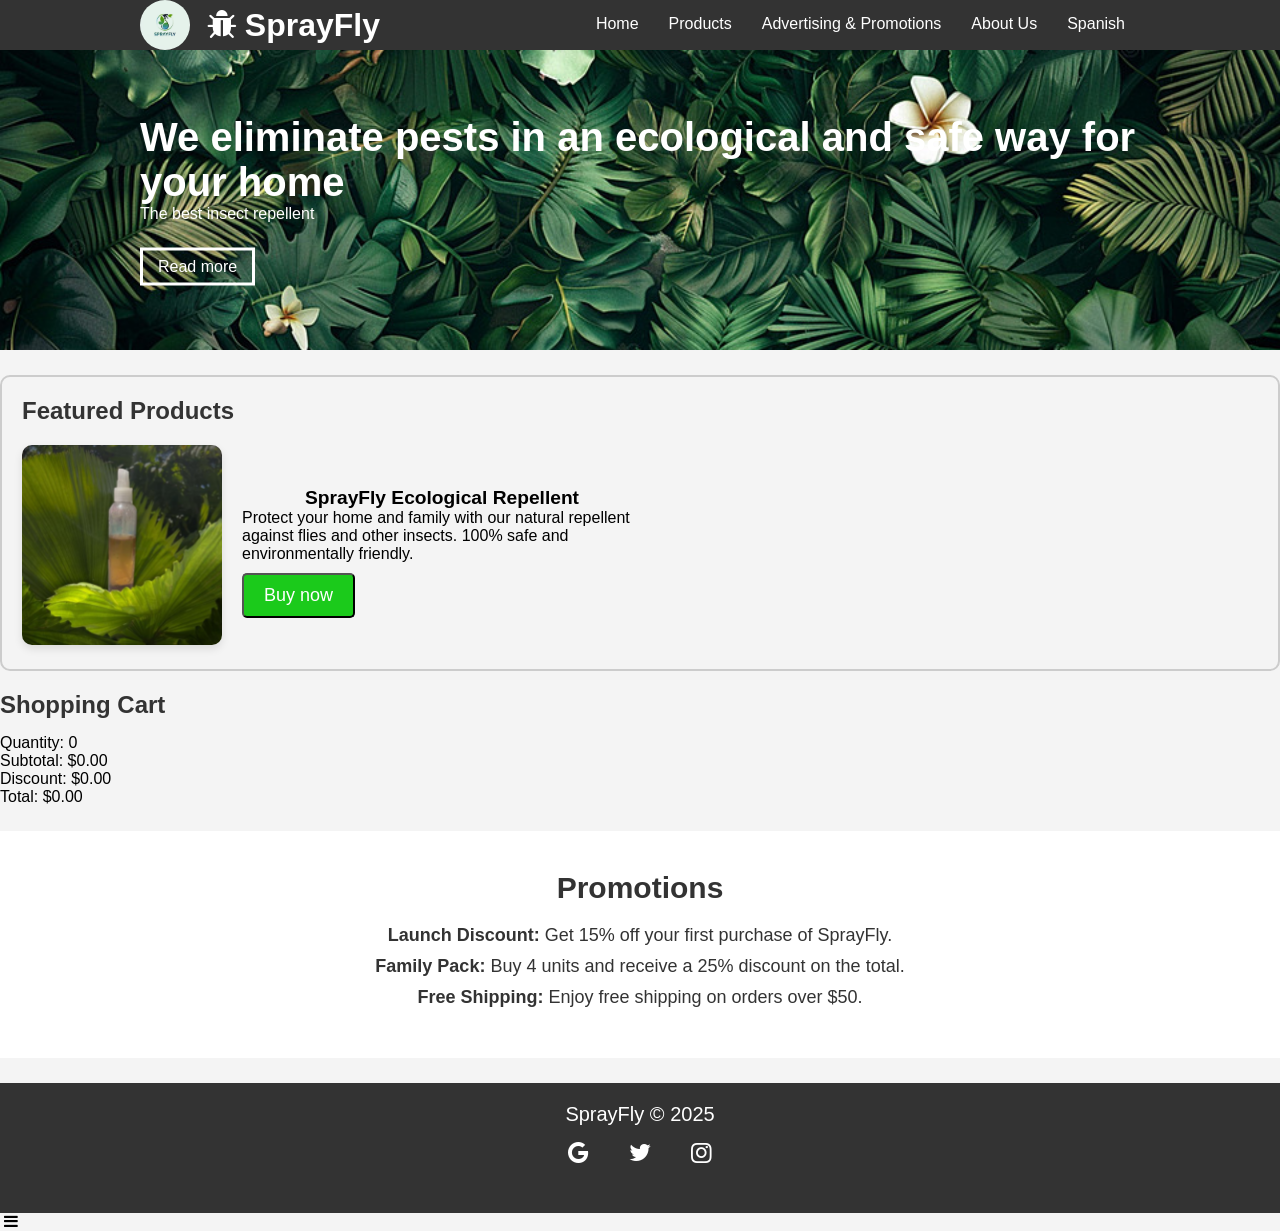
==== index2 ingles.html @ 91a9316e "Add files via upload" ====
<!DOCTYPE html>
<html lang="en">
<head>
    <title>SprayFly - Products</title>
    <meta charset="UTF-8">
    <meta name="viewport" content="width=device-width, initial-scale=1.0">
    <link rel="stylesheet" href="css/fontello.css">
    <link rel="stylesheet" href="css/estilos.css">
    <link rel="stylesheet" href="css/productos.css">
    <style>
        body {
            font-family: Arial, sans-serif;
            margin: 0;
            padding: 0;
        }

        .cta-button {
            display: inline-block;
            background-color: #1bca1b;
            color: #fff;
            padding: 10px 20px;
            text-decoration: none;
            border-radius: 5px;
            transition: background-color 0.3s ease;
        }

        .cta-button:hover {
            background-color: #138a13;
        }

        #cart {
            margin-top: 20px;
            padding: 10px;
            border: 1px solid #ccc;
            background-color: #f9f9f9;
        }

        #cart h3 {
            margin-top: 0;
        }
    </style>
</head>
<body>
<header>
    <div class="contenedor" style="display: flex; align-items: center; justify-content: space-between;">
        <div style="display: flex; align-items: center;">
            <img src="sprayfly.png" alt="Logotipo SprayFly" style="height: 50px; width: 50px; border-radius: 50%; margin-right: 10px;">
            <h1 class="icon-bug">SprayFly</h1>
        </div>
        <input type="checkbox" id="menu-bar">
        <label class="icon-menu" for="menu-bar"></label>
        <nav class="menu">
            <a href="index.html">Home</a>
            <a href="index2 ingles.html">Products</a>
            <a href="index3 ingles.html">Advertising & Promotions</a>
            <a href="index4 ingles.html">About Us</a> 
            <a href="index2.html">Spanish</a> 
        </nav>
    </div>
</header>

<main>
    <section id="banner">
        <img src="banner3.jpg" alt="SprayFly Banner">
        <div class="contenedor">
            <h2>We eliminate pests in an ecological and safe way for your home</h2>
            <p>The best insect repellent</p>
            <a href="index3 ingles.html">Read more</a>
        </div>
    </section>

    <section id="productos">
        <h2>Featured Products</h2>
        <article>
            <div class="producto-imagen">
                <img src="producto sprayfly.png" alt="SprayFly Ecological Repellent">
            </div>
            <div class="producto-info">
                <h4>SprayFly Ecological Repellent</h4>
                <p>Protect your home and family with our natural repellent against flies and other insects. 100% safe and environmentally friendly.</p>
                <button class="cta-button" onclick="addToCart()">Buy now</button>
            </div>
        </article>
    </section>

    <section id="carrito">
        <h3>Shopping Cart</h3>
        <p id="quantity">Quantity: 0</p>
        <p id="subtotal">Subtotal: $0.00</p>
        <p id="discount">Discount: $0.00</p>
        <p id="total">Total: $0.00</p>
    </section>

    <section id="promociones">
        <h2>Promotions</h2>
        <ul>
            <li><strong>Launch Discount:</strong> Get 15% off your first purchase of SprayFly.</li>
            <li><strong>Family Pack:</strong> Buy 4 units and receive a 25% discount on the total.</li>
            <li><strong>Free Shipping:</strong> Enjoy free shipping on orders over $50.</li>
        </ul>
    </section>
</main>

<footer>
    <div class="contenedor">
        <p class="copy">SprayFly &copy; 2025</p>
        <div class="sociales">
        <a class="icon-google" href="https://www.hugedomains.com/domain_profile.cfm?d=sprayfly.com"></a>
        <a class="icon-twitter" href="https://x.com/sprayflyy?s=11"></a>
        <a class="icon-instagram" href="https://www.instagram.com/spray.fly/"></a>
        </div>
    </div>
</footer>

<script>
    let quantity = 0;
    let unitPrice = 70; // Updated price per unit
    let discount15 = 0.15;
    let discount25 = 0.25;

    function calculateTotal() {
        let subtotal = quantity * unitPrice;
        let discount = 0;

        // Apply discounts
        if (quantity === 1) {
            discount = subtotal * discount15; // 15% on the first purchase
        } else if (quantity >= 4) {
            discount = subtotal * discount25; // 25% if you buy 4 or more
        }

        let total = subtotal - discount;

        // Update the cart
        document.getElementById('quantity').textContent = `Quantity: ${quantity}`;
        document.getElementById('subtotal').textContent = `Subtotal: $${subtotal.toFixed(2)}`;
        document.getElementById('discount').textContent = `Discount: $${discount.toFixed(2)}`;
        document.getElementById('total').textContent = `Total: $${total.toFixed(2)}`;
    }

    function addToCart() {
        quantity++;
        calculateTotal();
    }
</script>
<input type="checkbox" id="menu-bar" style="display: none;">
<label class="icon-menu" for="menu-bar"></label>
</body>
</html>
---- css/fontello.css ----
@font-face {
  font-family: 'fontello';
  src: url('../font/fontello.eot?45774381');
  src: url('../font/fontello.eot?45774381#iefix') format('embedded-opentype'),
       url('../font/fontello.woff2?45774381') format('woff2'),
       url('../font/fontello.woff?45774381') format('woff'),
       url('../font/fontello.ttf?45774381') format('truetype'),
       url('../font/fontello.svg?45774381#fontello') format('svg');
  font-weight: normal;
  font-style: normal;
}
/* Chrome hack: SVG is rendered more smooth in Windozze. 100% magic, uncomment if you need it. */
/* Note, that will break hinting! In other OS-es font will be not as sharp as it could be */
/*
@media screen and (-webkit-min-device-pixel-ratio:0) {
  @font-face {
    font-family: 'fontello';
    src: url('../font/fontello.svg?45774381#fontello') format('svg');
  }
}
*/
[class^="icon-"]:before, [class*=" icon-"]:before {
  font-family: "fontello";
  font-style: normal;
  font-weight: normal;
  speak: never;

  display: inline-block;
  text-decoration: inherit;
  width: 1em;
  margin-right: .2em;
  text-align: center;
  /* opacity: .8; */

  /* For safety - reset parent styles, that can break glyph codes*/
  font-variant: normal;
  text-transform: none;

  /* fix buttons height, for twitter bootstrap */
  line-height: 1em;

  /* Animation center compensation - margins should be symmetric */
  /* remove if not needed */
  margin-left: .2em;

  /* you can be more comfortable with increased icons size */
  /* font-size: 120%; */

  /* Font smoothing. That was taken from TWBS */
  -webkit-font-smoothing: antialiased;
  -moz-osx-font-smoothing: grayscale;

  /* Uncomment for 3D effect */
  /* text-shadow: 1px 1px 1px rgba(127, 127, 127, 0.3); */
}

.icon-twitter:before { content: '\f099'; } /* '' */
.icon-menu:before { content: '\f0c9'; } /* '' */
.icon-instagram:before { content: '\f16d'; } /* '' */
.icon-bug:before { content: '\f188'; } /* '' */
.icon-google:before { content: '\f1a0'; } /* '' */
.icon-facebook-squared:before { content: '\f308'; } /* '' */
---- css/estilos.css ----
@import url(http://fonts.googleapis.com/css?family=Open+Sans);
@import url(menu.css);
@import url(banner.css);
@import url(Blog.css);
@import url(info.css);
@import url(java.js);
* {
margin: 0;
padding: 0;
box-sizing: border-box;
}
body {
    font-family: 'Open Sans', sans-serif;
}
header{
    width: 100%;
    height: 50px;
    background: #333;
    color: #fff;
    
    position: fixed;
    top: 0;
    left: 0;
    z-index: 100;
}
.contenedor {
    width: 98%;
    margin: auto;
}

h1 {
    float: left;
}
header .contenedor {
    display: table;
}
section {
    width: 100%;
    margin-bottom: 25px;
}
#Bienvenidos {
    text-align: center;
}
#informacion {
    text-align: center;
}
footer .contenedor {
    display: flex;
    flex-wrap: wrap;
    justify-content: center;
    padding-bottom: 25px;
}
.copy {
    font-size: 20px;
}
.sociales {
    width: 100%;
    text-align: center;
    font-size: 28px;
}
.sociales a {
    color: #333;
    text-decoration: none;
}

@media (min-width:768px) {
.sociales{
    width: auto;
}
footer .contenedor{
    justify-content: space-between;
}
}



@media (min-width:1024px) {
    .contenedor {
        width: 1000px;
    }
}
#producto-destacado {
    margin-top: 20px;
    text-align: left;
}
#producto-destacado h2 {
    margin-bottom: 20px;
}
#producto-destacado article {
    display: flex;
    flex-direction: column;
    align-items: center;
    text-align: center;
    margin: 0 auto;
    width: 200px; 
}
#producto-destacado img {
    margin-bottom: 10px;
    width: 100%; 
}
footer {
    background-color: #333; 
    color: white; 
    padding: 20px 0; 
    text-align: center; 
}

footer .contenedor {
    display: flex;
    flex-direction: column;
    align-items: center;
}

footer .sociales {
    margin-top: 10px;
}

footer .sociales a {
    color: white;
    text-decoration: none;
    margin: 0 10px;
}
.cta-button {
    background-color: #28a745; 
    color: white; 
    padding: 10px 20px; 
    text-decoration: none; 
    border-radius: 5px; 
    font-size: 16px; 
    text-align: center; 
    display: inline-block; 
    transition: background-color 0.3s ease; 
}

.cta-button:hover {
    background-color: #218838; 
}

.promo-section {
    text-align: center;
    padding: 50px 20px;
}

.promo-section h2 {
    font-size: 2rem;
    margin-bottom: 20px;
}

.promo-grid {
    display: grid;
    grid-template-columns: repeat(auto-fit, minmax(250px, 1fr));
    gap: 20px;
}

.promo-card {
    background-color: #fff;
    border-radius: 8px;
    box-shadow: 0 4px 8px rgba(0, 0, 0, 0.1);
    padding: 20px;
    transition: all 0.3s ease;
}

.promo-card h3 {
    font-size: 1.5rem;
    margin-bottom: 15px;
}

.promo-card ul {
    list-style-type: none;
    padding-left: 20px;
}

.promo-card li {
    font-size: 1rem;
    margin-bottom: 10px;
}

.promo-card:hover {
    transform: translateY(-5px);
    box-shadow: 0 6px 12px rgba(0, 0, 0, 0.2);
}

footer {
    background-color: #333;
    color: white;
    padding: 20px 0;
    text-align: center;
}

footer .contenedor {
    display: flex;
    flex-direction: column;
    align-items: center;
}

footer .sociales a {
    color: white;
    text-decoration: none;
    margin: 0 10px;
    font-size: 1.5rem;
}

h3 {
    font-size: 1.5rem;
    margin-bottom: 15px;
    color: #333;
}

h4 {
    font-size: 1.2rem;
    margin-top: 10px;
}

#Bienvenidos p, #informacion p {
    margin-top: 15px;
    font-size: 1.1rem;
    color: #555;
}

.blog-grid {
    display: grid;
    grid-template-columns: repeat(auto-fit, minmax(300px, 1fr));
    gap: 20px;
}

.blog-grid article {
    background-color: #fff;
    padding: 20px;
    border-radius: 10px;
    box-shadow: 0 4px 8px rgba(0, 0, 0, 0.1);
    transition: transform 0.3s ease;
}

.blog-grid article img {
    width: 100%;
    height: auto;
    border-radius: 10px;
}

.blog-grid article:hover {
    transform: translateY(-5px);
}

footer {
    background-color: #333;
    color: white;
    padding: 20px 0;
    text-align: center;
}

footer .contenedor {
    display: flex;
    flex-direction: column;
    align-items: center;
}

footer .sociales a {
    color: white;
    text-decoration: none;
    margin: 0 10px;
    font-size: 1.5rem;
}

#beneficios article img {
    width: 50%;  
    height: 50%; 
    max-width: 100%; 
    border-radius: 10px; 
}

body {
    font-family: 'Arial', sans-serif;
    margin: 0;
    padding: 0;
    background-color: #f4f4f4;
}
#producto-destacado {
    text-align: center;
    padding: 40px 20px;
    background-color: #fff;
}

#producto-destacado h2 {
    font-size: 30px;
    margin-bottom: 20px;
    color: #333; 
}

#producto-destacado article {
    display: flex;
    justify-content: center;
    align-items: center;
    flex-direction: column;
    background-color: #ecf0f1;
    padding: 20px;
    border-radius: 10px;
    box-shadow: 0 4px 8px rgba(0, 0, 0, 0.1);
    max-width: 500px;
    margin: 20px auto;
}
.cta-button {
    background-color: #27ae60; 
    padding: 10px 20px;
    text-decoration: none;
    color: #fff;
    font-size: 18px;
    border-radius: 5px;
    transition: background-color 0.3s ease;
}

.cta-button:hover {
    background-color: #2ecc71;
}


#promociones {
    padding: 40px 20px;
    background-color: #fff;
}

#promociones h2 {
    font-size: 30px;
    text-align: center;
    margin-bottom: 20px;
    color: #333; 
}

#promociones ul {
    list-style-type: none;
    padding: 0;
    text-align: center;
}

#promociones li {
    font-size: 18px;
    margin: 10px 0;
    color: #333; 
}


#donde-comprar {
    padding: 40px 20px;
    background-color: #fff;
}

#donde-comprar h2 {
    font-size: 30px;
    text-align: center;
    margin-bottom: 20px;
    color: #333; 
}

#donde-comprar ul {
    list-style-type: none;
    padding: 0;
    text-align: center;
}

#donde-comprar li {
    font-size: 18px;
    margin: 10px 0;
    color: #333; 
}

#donde-comprar a {
    color: #27ae60; 
    text-decoration: none;
}

#donde-comprar a:hover {
    text-decoration: underline;
}


body {
    display: flex;
    flex-direction: column;
    min-height: 100vh;
    margin: 0;
}

main {
    flex: 1;
}

footer {
    background-color: #333;
    color: white;
    padding: 20px 0;
    text-align: center;
    margin-top: auto;
}

footer .contenedor {
    display: flex;
    justify-content: space-between;
    align-items: center;
}

footer .sociales a {
    color: white;
    font-size: 1.5rem;
    text-decoration: none;
}
#menu-bar {
    display: none;
}
---- css/productos.css ----
#productos {
    padding: 20px;
    text-align: left; /* Alinea el texto a la izquierda */
    margin-left: 0; /* Elimina márgenes adicionales */
    background-color: #f4f4f4; /* Mantiene el color de fondo */
    border-radius: 10px; /* Bordes redondeados */
    border: 2px solid #ccc; /* Borde gris alrededor de la sección */
    margin-top: 20px; /* Espacio superior */
    margin-bottom: 20px; /* Espacio inferior */
}

#productos h2 {
    margin-bottom: 20px; /* Espacio debajo del título */
    font-size: 24px; /* Tamaño del título */
    color: #333; /* Color del texto */
    text-align: left; /* Alinea el título a la izquierda */
}

#productos article {
    display: flex; /* Usa flexbox para alinear la imagen y el texto horizontalmente */
    flex-direction: row; /* Alinea los elementos en fila */
    gap: 20px; /* Espacio entre la imagen y el contenido */
    align-items: center; /* Alinea los elementos verticalmente */
}

.producto-imagen img {
    max-width: 200px; /* Controla el tamaño de la imagen */
    height: auto; /* Mantiene la proporción */
    border-radius: 10px; /* Bordes redondeados en la imagen */
    box-shadow: 0 4px 8px rgba(0, 0, 0, 0.1); /* Sombra suave alrededor de la imagen */
}

.producto-info {
    max-width: 400px; /* Limita el tamaño del contenedor de la información */
}

.cta-button {
    display: inline-block;
    background-color: #1bca1b;
    color: white;
    padding: 10px 20px;
    text-decoration: none;
    border-radius: 5px;
    transition: background-color 0.3s ease;
    margin-top: 10px; /* Espacio entre el texto y el botón */
}

.cta-button:hover {
    background-color: #159615;
}
#producto article {
    display: flex;
    justify-content: center;
    align-items: center;
    flex-direction: column;
    background-color: #ecf0f1;
    padding: 20px;
    border-radius: 10px;
    box-shadow: 0 4px 8px rgba(0, 0, 0, 0.1);
    max-width: 500px;
    margin: 20px auto;
}
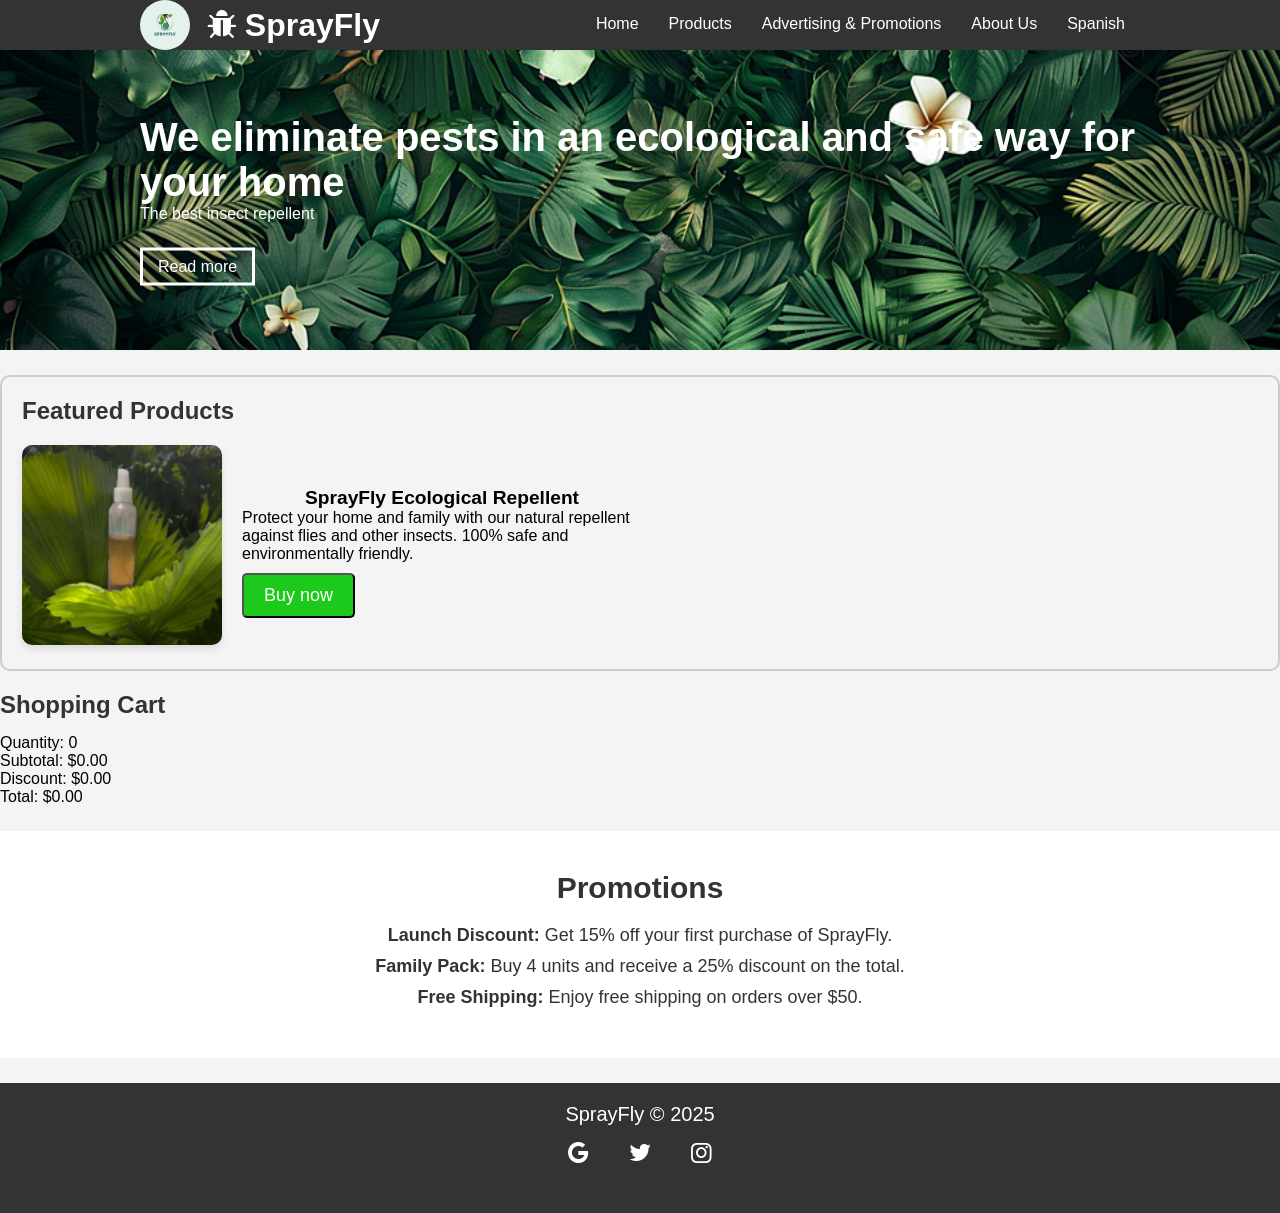
==== commit 39b0e8af: "Add files via upload" ====
--- a/index2 ingles.html
+++ b/index2 ingles.html
@@ -144,6 +144,5 @@
     }
 </script>
 <input type="checkbox" id="menu-bar" style="display: none;">
-<label class="icon-menu" for="menu-bar"></label>
 </body>
 </html>
